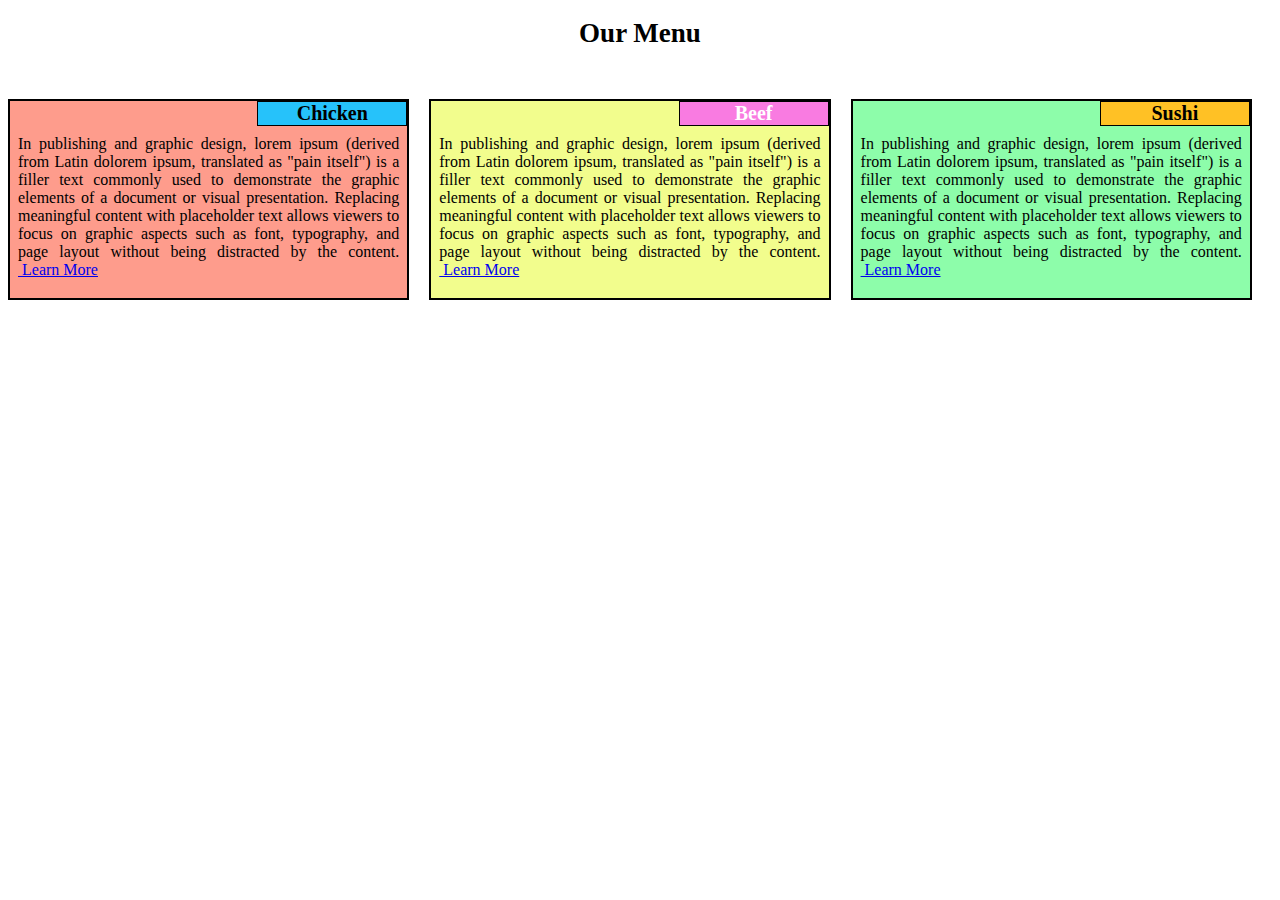
==== mod2_solution/index.html @ 74c8d905 "submission 1st" ====
<!DOCTYPE html>
<html>
<head>
<link rel="stylesheet" href="style.css">
<meta charset="utf-8">
<meta name="viewport" content="width=device-width, initial-scale=1">
<title>Module-2 | Solution | HTML, CSS and Javascript for Web Developers</title>
</head>
<body>
<h1>Our Menu</h1>
<div class="row">
	<div class="col-lg-4 col-md-6 sx-12">
	<div class="section1">
		<span id="box1">Chicken</span>
		<p>In publishing and graphic design, lorem ipsum (derived from Latin dolorem ipsum, translated as "pain itself") is a filler text commonly used to demonstrate the graphic elements of a document or visual presentation. Replacing meaningful content with placeholder text allows viewers to focus on graphic aspects such as font, typography, and page layout without being distracted by the content. <a href='https://en.wikipedia.org/wiki/Lorem_ipsum' target='blank' title='Reference'>&nbsp;Learn&nbsp;More</a></p>
		</div>
	</div>
<div class="col-lg-4 col-md-6 sx-12">
	<div class="section2">
	<span id="box2">Beef</span>
	<p>In publishing and graphic design, lorem ipsum (derived from Latin dolorem ipsum, translated as "pain itself") is a filler text commonly used to demonstrate the graphic elements of a document or visual presentation. Replacing meaningful content with placeholder text allows viewers to focus on graphic aspects such as font, typography, and page layout without being distracted by the content. <a href='https://en.wikipedia.org/wiki/Lorem_ipsum' target='_blank' title="Reference">&nbsp;Learn&nbsp;More</a>
	</p>
	</div>
</div>

<div class="col-lg-4 col-md-12 sx-12">
	<div class="section3">
		<span id="box3">Sushi</span>
		<p>In publishing and graphic design, lorem ipsum (derived from Latin dolorem ipsum, translated as "pain itself") is a filler text commonly used to demonstrate the graphic elements of a document or visual presentation. Replacing meaningful content with placeholder text allows viewers to focus on graphic aspects such as font, typography, and page layout without being distracted by the content. <a href='https://en.wikipedia.org/wiki/Lorem_ipsum' target='blank' title='Reference'>&nbsp;Learn&nbsp;More</a></p>
		</div> 
	</div>
</div>

</body>
</html>
---- mod2_solution/style.css ----
* {
	box-sizing: border-box;
}
h1 {
	font-size: 27px;
	font-family: Georgia serif;
	text-align: center;
	color: rgb(0, 0, 0);
	margin-bottom: 30px;
}
p {
	padding: 15px 5px 0px 5px;
	font-family: Georgia sans-serif;
	font-size: 16px;
	position: relative;
}

.section1 {
	background-color: #FE9C8C;
	border: 2px solid black;
	margin-top: 20px;
	margin-right: 20px;
	padding: 3px;
	text-align: justify;
	position: relative;
}
.section2 {
	background-color: #F2FD8D;
	border: 2px solid black;
	margin-top: 20px;
	margin-right: 20px;
	padding: 3px;
	text-align: justify;
	position: relative;
}
.section3 {
	background-color: #8DFDAA;
	border: 2px solid black;
	margin-top: 20px;
	margin-right: 20px;
	padding: 3px;
	text-align: justify;
	position: relative;
}

span {
	font-size: 20px;
	width: 150px;
	border: 1px solid black;
	font-weight: bold;
	text-align: center;
	float: right; top: 0; right: 0; margin: 0;
	position: absolute;
}

#box1 {
	background-color: #26C2FA;
	color: black;
}

#box2 {
	background-color: #F97BE1;
	color: white;
}

#box3 {
	background-color: #FFC125;
	color: black;
}

.row {
	width: 100%
}

/* Desktop PC view */

@media (min-width: 992px) {
	.col-lg-4 {
		width: 33.33%;
		float: left;
	}
}

/* Tablet PC view */

@media (min-width: 768px) and (max-width: 991px) {
.col-md-6 {
	width: 50%;
	float: left
	}
.col-md-12 {
	width: 100%;
	float: left;
	}
}

/* Cell phone view */

@media (max-width: 767px) {
	.col-sx-12 {
		width: 100%;
		float: left


	}
}
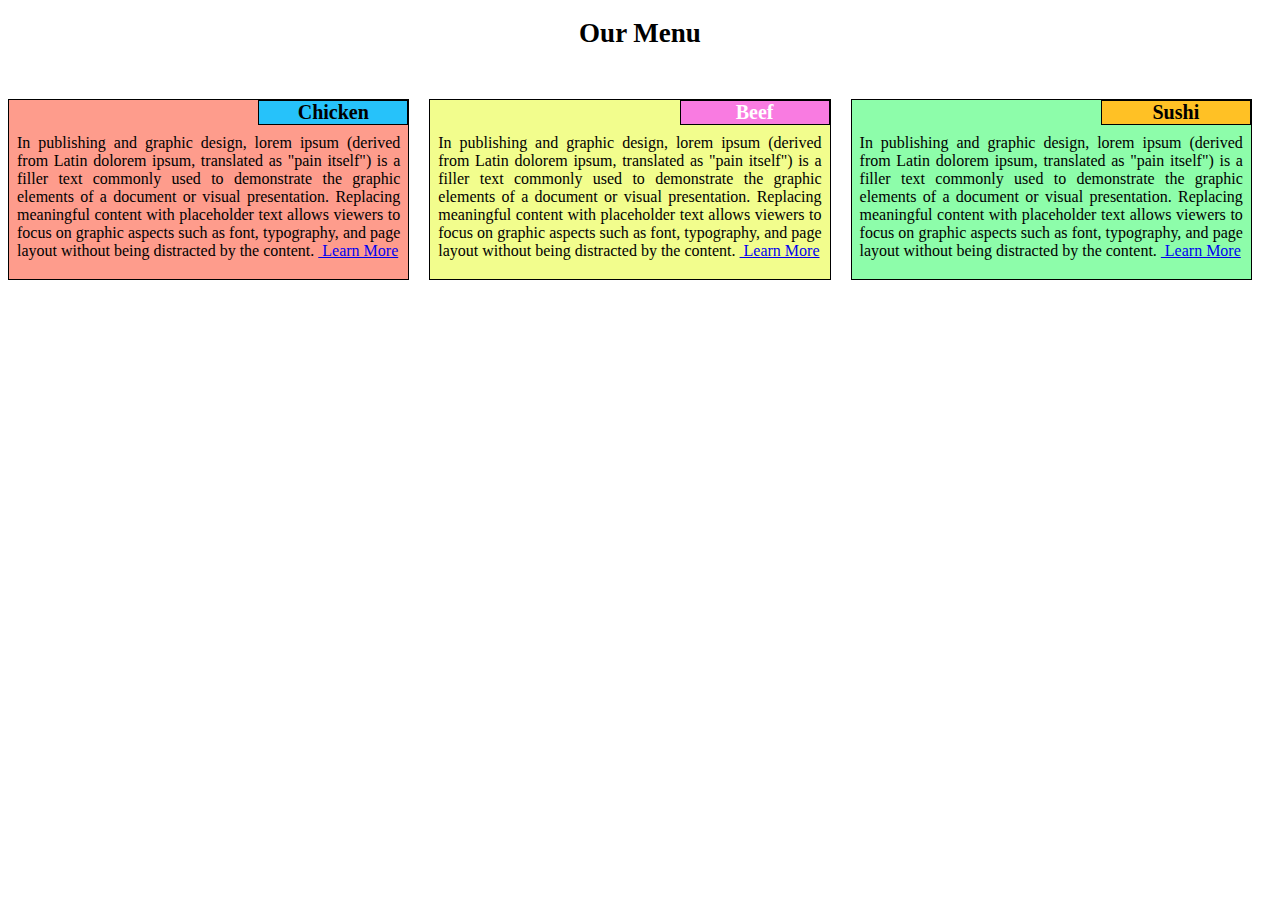
==== commit da3ce0aa: "change reference" ====
--- a/mod2_solution/index.html
+++ b/mod2_solution/index.html
@@ -1,7 +1,7 @@
 <!DOCTYPE html>
 <html>
 <head>
-<link rel="stylesheet" href="style.css">
+<link rel="stylesheet" href="styles.css">
 <meta charset="utf-8">
 <meta name="viewport" content="width=device-width, initial-scale=1">
 <title>Module-2 | Solution | HTML, CSS and Javascript for Web Developers</title>
--- a/mod2_solution/styles.css
+++ b/mod2_solution/styles.css
@@ -0,0 +1,106 @@
+* {
+	box-sizing: border-box;
+}
+h1 {
+	font-size: 27px;
+	font-family: Georgia serif;
+	text-align: center;
+	color: rgb(0, 0, 0);
+	margin-bottom: 30px;
+}
+p {
+	padding: 15px 5px 0px 5px;
+	font-family: Georgia sans-serif;
+	font-size: 16px;
+	position: relative;
+}
+
+.section1 {
+	background-color: #FE9C8C;
+	border: 1px solid black;
+	margin-top: 20px;
+	margin-right: 20px;
+	padding: 3px;
+	text-align: justify;
+	position: relative;
+}
+.section2 {
+	background-color: #F2FD8D;
+	border: 1px solid black;
+	margin-top: 20px;
+	margin-right: 20px;
+	padding: 3px;
+	text-align: justify;
+	position: relative;
+}
+.section3 {
+	background-color: #8DFDAA;
+	border: 1px solid black;
+	margin-top: 20px;
+	margin-right: 20px;
+	padding: 3px;
+	text-align: justify;
+	position: relative;
+}
+
+span {
+	font-size: 20px;
+	width: 150px;
+	border: 1px solid black;
+	font-weight: bold;
+	text-align: center;
+	float: right; top: 0; right: 0; margin: 0;
+	position: absolute;
+}
+
+#box1 {
+	background-color: #26C2FA;
+	color: black;
+}
+
+#box2 {
+	background-color: #F97BE1;
+	color: white;
+}
+
+#box3 {
+	background-color: #FFC125;
+	color: black;
+}
+
+.row {
+	width: 100%
+}
+
+/* Desktop PC view */
+
+@media (min-width: 992px) {
+	.col-lg-4 {
+		width: 33.33%;
+		float: left;
+	}
+}
+
+/* Tablet PC view */
+
+@media (min-width: 768px) and (max-width: 991px) {
+.col-md-6 {
+	width: 50%;
+	float: left
+	}
+.col-md-12 {
+	width: 100%;
+	float: left;
+	}
+}
+
+/* Cell phone view */
+
+@media (max-width: 767px) {
+	.col-sx-12 {
+		width: 100%;
+		float: left
+
+
+	}
+}
